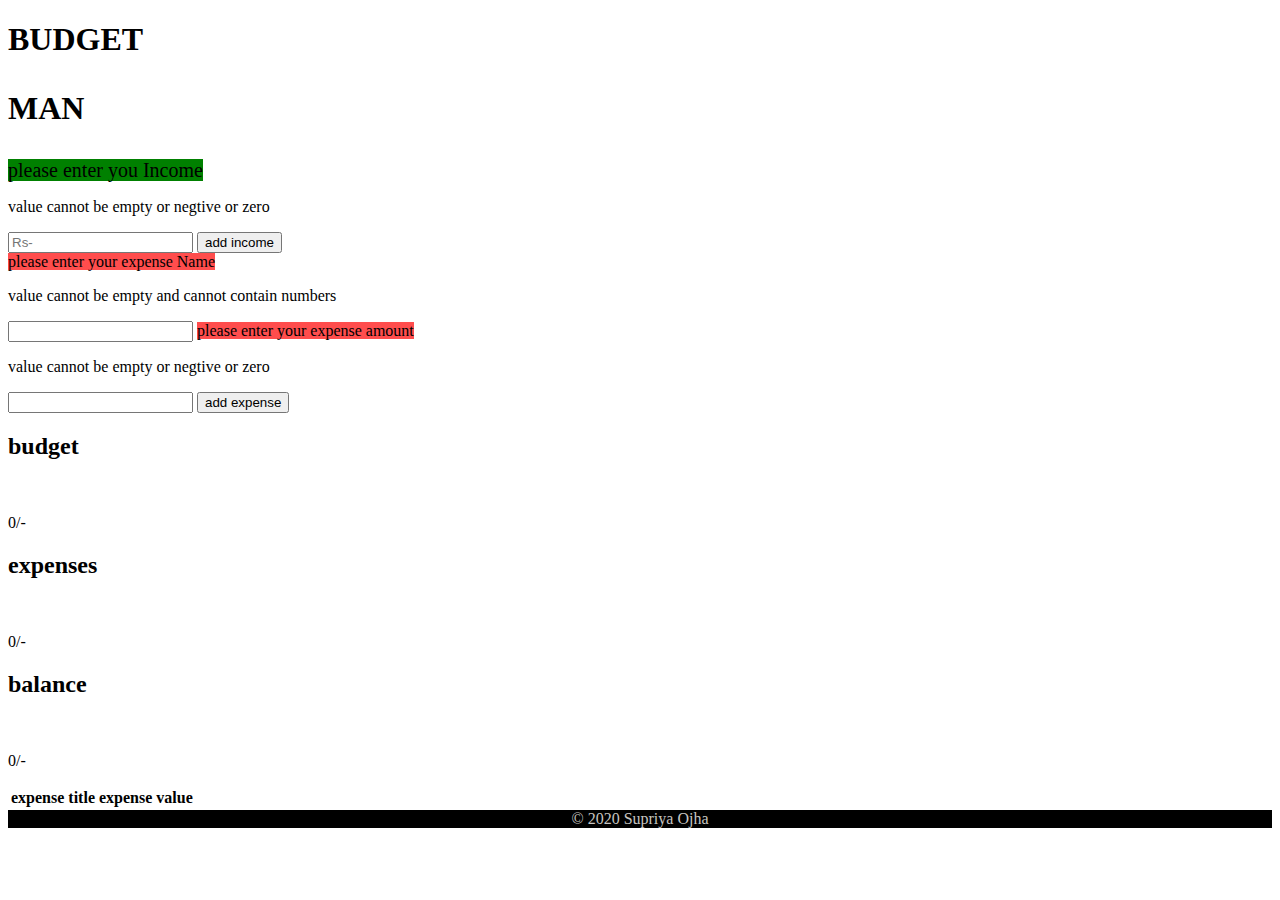
==== index.html @ f07b98d0 "Rename budget/main.html to index.html" ====
<!DOCTYPE html>
<html lang="en">
<head>
    <meta charset="UTF-8">
    <meta name="viewport" content="width=device-width, initial-scale=1.0">
    <title>Document</title>
    <link rel="stylesheet" type="text/css" href="style.css">
    <script type="text/javascript" src="work.js"></script>
    
</head>
<body>
    <div class="container">
        <h1 class="title">BUDGET<p class="cool">MAN</p></h1>
        <div class="section1">
            <div class="budget-form">
                <form action="#" id="form1">
                    <label for="" style="background: green; font-size: 20px;">please enter you Income</label>
                    <p class="error">value cannot be empty or negtive or zero</p>
                    <input type="text" id="budget-amount" placeholder="Rs-">
                    <button id="add-budget">add income</button>
                </form>
            </div>

           

        <div class="section2">
            <div class="expense-form">
                <form action="#" id="form2">
                    <label for="" style="background: #ff4d4d;">please enter your expense Name</label>
                    <p class="error"> value cannot be empty and cannot contain numbers </p>
                    <input type="text" id="expense-name">
                    <label for="" style="background: #ff4d4d;">please enter your expense amount</label>
                    <p class="error"> value cannot be empty or negtive or zero </p>
                    <input type="text" id="expense-amount">
                    <button id="expense-add">add expense</button>
                </form>
            </div>

             <div class="feedback">
                <div class="feedback-item">
                    <h2 class="feedback-item__title">budget</h2>
                    <img class="feedback-item__image" src="image/dollar.png" alt="">
                    <p class="feedback-item__amount green">
                        <span id="feedback-item__budget__show">0</span>/-
                    </p>
                </div>

                <div class="feedback-item">
                    <h2 class="feedback-item__title">expenses</h2>
                    <img class="feedback-item__image" src="image/expences.png" alt="">
                    <p class="feedback-item__amount red">
                         <span id="feedback-item__expenses__show">0</span>/-
                    </p>
                </div>

                <div class="feedback-item">
                    <h2 class="feedback-item__title">balance</h2>
                    <img class="feedback-item__image" src="image/balance.png" alt="">
                    <p class="feedback-item__amount yellow">
                        <span id="feedback-item__balance__show">0</span>/-
                    </p>
                </div>

            </div>
        </div>
            
            <div class="expense-feedback">
                <table>
                    <thead>
                        <tr>
                            <th class="expense-title">expense title</th>
                            <th class="expense-value">expense value</th>
                            <th class="expence-value"></th>
                        </tr>
                    </thead>
                    <tbody></tbody>
                </table>

                <template id="expense-row">
                    <tr>
                        <td class="expense-title"></td>
                        <td class="expense-value"></td>
                        <td class="delete-edit">
                            <img class="deleteRow" src="https://i.imgur.com/IWWbzZQ.png" alt="k">
                            <img class="editRow" src="https://i.imgur.com/1waKVtP.png" alt="l">
                        </td>
                    </tr>
                </template>

            </div>


        </div>
    </div>
    <footer style="text-align: center; color:#c7c5c1; background: black;">&copy; 2020 Supriya Ojha</footer>
</body>
</html>
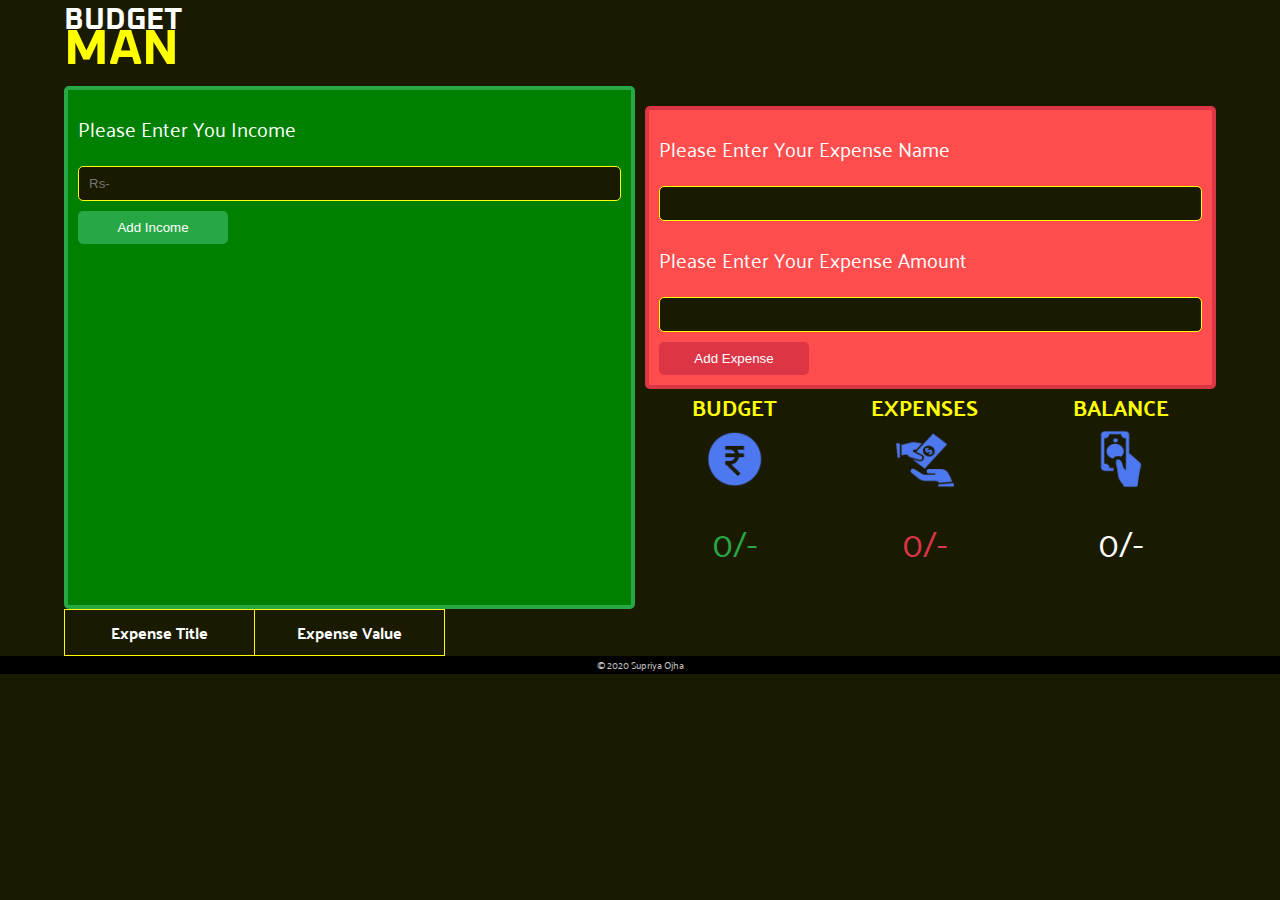
==== commit 16917721: "Update index.html" ====
--- a/index.html
+++ b/index.html
@@ -4,8 +4,8 @@
     <meta charset="UTF-8">
     <meta name="viewport" content="width=device-width, initial-scale=1.0">
     <title>Document</title>
-    <link rel="stylesheet" type="text/css" href="style.css">
-    <script type="text/javascript" src="work.js"></script>
+    <link rel="stylesheet" type="text/css" href="budget/style.css">
+    <script type="text/javascript" src="budget/work.js"></script>
     
 </head>
 <body>
@@ -39,7 +39,7 @@
              <div class="feedback">
                 <div class="feedback-item">
                     <h2 class="feedback-item__title">budget</h2>
-                    <img class="feedback-item__image" src="image/dollar.png" alt="">
+                    <img class="feedback-item__image" src="budget/image/dollar.png" alt="">
                     <p class="feedback-item__amount green">
                         <span id="feedback-item__budget__show">0</span>/-
                     </p>
@@ -47,7 +47,7 @@
 
                 <div class="feedback-item">
                     <h2 class="feedback-item__title">expenses</h2>
-                    <img class="feedback-item__image" src="image/expences.png" alt="">
+                    <img class="feedback-item__image" src="budget/image/expences.png" alt="">
                     <p class="feedback-item__amount red">
                          <span id="feedback-item__expenses__show">0</span>/-
                     </p>
@@ -55,7 +55,7 @@
 
                 <div class="feedback-item">
                     <h2 class="feedback-item__title">balance</h2>
-                    <img class="feedback-item__image" src="image/balance.png" alt="">
+                    <img class="feedback-item__image" src="budget/image/balance.png" alt="">
                     <p class="feedback-item__amount yellow">
                         <span id="feedback-item__balance__show">0</span>/-
                     </p>
--- a/budget/style.css
+++ b/budget/style.css
@@ -0,0 +1,284 @@
+@import url('https://fonts.googleapis.com/css?family=Oxanium:400,700&display=swap');
+
+@import url('https://fonts.googleapis.com/css?family=Palanquin:300,400,700&display=swap');
+
+
+:root{
+    --blue:#009efb;
+    --text: #3d4d55;
+    --red:#dc3545;
+    --red2: #ff6f69;
+    --green:#4caf50;
+    --limesoap:#7bed9f;
+    --succes:#28a745;
+    --danger:#dc3545;
+    --gray:#dddddd;
+}
+
+
+*{
+    margin: 0;
+    padding: 0;
+    box-sizing: border-box;
+    background-color: #1a1a00;
+}
+
+html{
+    font-size: 10px;
+    font-family: 'Palanquin', sans-serif;
+    font-weight: 400;
+}
+
+body{
+    min-height: 100vh;
+}
+
+h1{
+    font-size: 3.2rem;
+    line-height: 4rem;
+}
+
+h2{
+    font-size: 2.2rem;
+    line-height: 3.6rem;
+}
+
+p{
+    font-size: 1.6rem;
+    margin: 1.6rem 0;
+    text-align: justify;
+}
+
+.container{
+    width: 90%;
+    margin: 0 auto;
+}
+
+.title{
+    font-family: 'Oxanium', cursive;
+    text-transform: uppercase;
+    font-size: 3rem;
+    line-height: 4rem;
+    color: white;
+}
+.cool{
+    font-family: 'Oxanium', cursive;
+    font-size: 5rem;
+    line-height: 4rem;
+    color: yellow;
+    margin-top: -10px;
+}
+
+.section1{
+    display: grid;
+    grid-template-columns: repeat(auto-fit, minmax(40rem,1fr));
+    column-gap: 1rem;
+
+}
+
+.budget-form{
+    width: 100%;
+    border: 4px solid var(--succes);
+    border-radius: 5px;
+    background: green;
+}
+
+#form1{
+    width: 100%;
+    display: flex;
+    flex-direction: column;
+    padding: 1rem;
+    background: green;
+
+}
+label{
+    font-size: 2rem;
+    text-transform: capitalize;
+    margin: 10px 0;
+    color: white;
+}
+
+input{
+    border: 1px solid yellow;
+    border-radius: 5px;
+    height: 3.5rem;
+    margin: 1rem 0;
+    padding-left: 1rem;
+    color: white;
+}
+
+input:focus{
+    border: 2px solid var(--blue);
+}
+
+
+#add-budget{
+   width: 15rem;
+   border: 2px solid var(--succes);
+   padding: 0.7rem 0;
+   border-radius: 5px;
+   color: white;
+   background-color: var(--succes); 
+   text-transform: capitalize;
+   cursor: pointer;
+}
+
+#add-budget:hover{
+    background-color: var(--limesoap);
+}
+
+.error{
+    background-color: #cc0000;
+    margin: 0;
+    color:white;
+    text-transform: capitalize;
+    transform: scaleY(0);
+    height: 0;
+    transition: 600ms;
+    transform-origin: top;
+}
+/* for showing the error  */
+.error-show{
+    transform: scaleY(1);
+    height: 100%;
+    padding: 10px;
+}
+/* for making the border red */
+.input-error{
+    border: 4px solid #cc0000;
+}
+
+.feedback{
+    width: 100%;
+    height: 200px;
+    display: flex;
+    justify-content: space-around;
+    align-items: flex-start;
+}
+
+.feedback-item{
+    height: 100%;
+    display: flex;
+    flex-direction: column;
+    justify-content: space-between;
+    align-items: center;
+}
+
+.feedback-item__title{
+    text-transform: uppercase;
+    color: yellow;
+}
+
+.feedback-item__image{
+    width: 60px;
+}
+
+.feedback-item__amount{
+    font-size: 3.5rem;
+}
+
+.green{
+    color: var(--succes);
+}
+
+.red{
+    color: var(--danger);
+}
+.yellow{
+    color: white;
+}
+
+
+.section2{
+    display: grid;
+    grid-template-columns: repeat(auto-fit, minmax(40rem,1fr));
+    column-gap: 1rem;
+    margin: 2rem 0;
+}
+
+.expense-form{
+    width: 100%;
+    border: 4px solid var(--danger);
+    border-radius: 5px;
+    padding: 1rem;
+    background: #ff4d4d;
+}
+#form2{
+    display: flex;
+    flex-direction: column;
+    background: #ff4d4e;
+}
+
+#expense-add{
+    width: 15rem;
+    border: 2px solid var(--danger);
+    padding: 0.7rem 0;
+    border-radius: 5px;
+    color: white;
+    background-color: var(--danger); 
+    text-transform: capitalize;
+    cursor: pointer;
+}
+
+#expense-add:hover{
+    background-color: var(--red2);
+}
+
+
+.expense-feedback{
+    width: 100%;
+}
+
+table{
+    width: 100%;
+    border-collapse: collapse;
+}
+
+tr:nth-child(even){
+    background-color: var(--gray);
+}
+
+
+th,td{
+    width: calc(100% / 3);
+    text-align: center;
+    border: 1px solid yellow;
+    padding: 0.8rem;
+}
+
+th:nth-child(3){
+    border: none;
+}
+
+.expense-title,
+.expense-value{
+    text-transform: capitalize;
+    font-size: 1.6rem;
+    color: white;
+}
+
+.delete-edit{}
+.delete-edit img{
+    width: 3rem;
+    border: none;
+    cursor: pointer;
+    padding: 2px;
+}
+
+.delete-edit img:hover{
+    border-radius: 5px;
+    background-color: rgba(0, 0, 0, 0.3);
+}
+
+.delete-edit img:active{
+    transform: scaleY(0.85);
+}
+
+@media (max-width:910px){
+    .feedback{
+        margin-top: 2rem;
+    }
+    .expense-feedback{
+        margin-top: 2rem;
+    }
+}